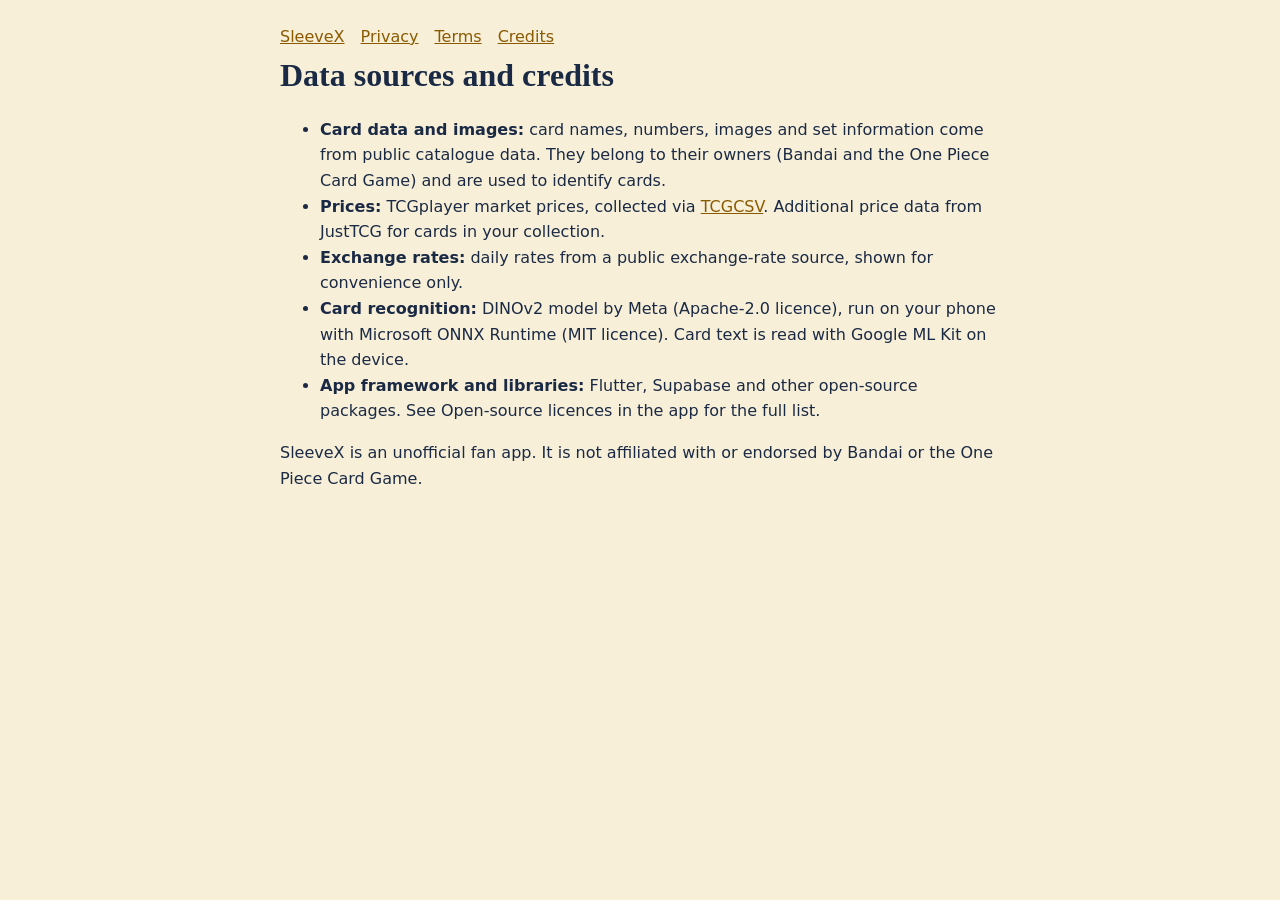
==== credits.html @ 6a8037d8 "Privacy policy, terms and credits pages Co-Authored-By: Claude Sonnet 5.5 <noreply@anthropic.com>" ====
<!doctype html>
<html lang="en"><head><meta charset="utf-8"><meta name="viewport" content="width=device-width,initial-scale=1">
<title>Data sources and credits · SleeveX</title><link rel="stylesheet" href="style.css"></head>
<body><main>
<nav><a href="index.html">SleeveX</a><a href="privacy.html">Privacy</a><a href="terms.html">Terms</a><a href="credits.html">Credits</a></nav>
<h1>Data sources and credits</h1>
<ul>
<li><b>Card data and images:</b> card names, numbers, images and set information come from public catalogue data. They belong to their owners (Bandai and the One Piece Card Game) and are used to identify cards.</li>
<li><b>Prices:</b> TCGplayer market prices, collected via <a href="https://tcgcsv.com">TCGCSV</a>. Additional price data from JustTCG for cards in your collection.</li>
<li><b>Exchange rates:</b> daily rates from a public exchange-rate source, shown for convenience only.</li>
<li><b>Card recognition:</b> DINOv2 model by Meta (Apache-2.0 licence), run on your phone with Microsoft ONNX Runtime (MIT licence). Card text is read with Google ML Kit on the device.</li>
<li><b>App framework and libraries:</b> Flutter, Supabase and other open-source packages. See Open-source licences in the app for the full list.</li>
</ul>
<p>SleeveX is an unofficial fan app. It is not affiliated with or endorsed by Bandai or the One Piece Card Game.</p>
</main></body></html>
---- style.css ----
:root{color-scheme:dark light;--bg:#0a1f3d;--card:#12335f;--text:#f7efd8;--muted:#b9c6da;--gold:#f2b84b}
@media (prefers-color-scheme:light){:root{--bg:#f7efd8;--card:#fff;--text:#1b2a44;--muted:#4a5a78;--gold:#8a5a00}}
body{margin:0;background:var(--bg);color:var(--text);font:16px/1.6 system-ui,sans-serif}
main{max-width:720px;margin:0 auto;padding:24px 20px 64px}
h1{font-family:Georgia,serif;margin:0 0 4px}h2{margin-top:32px;color:var(--gold)}
a{color:var(--gold)}.muted{color:var(--muted)}
nav a{margin-right:16px}
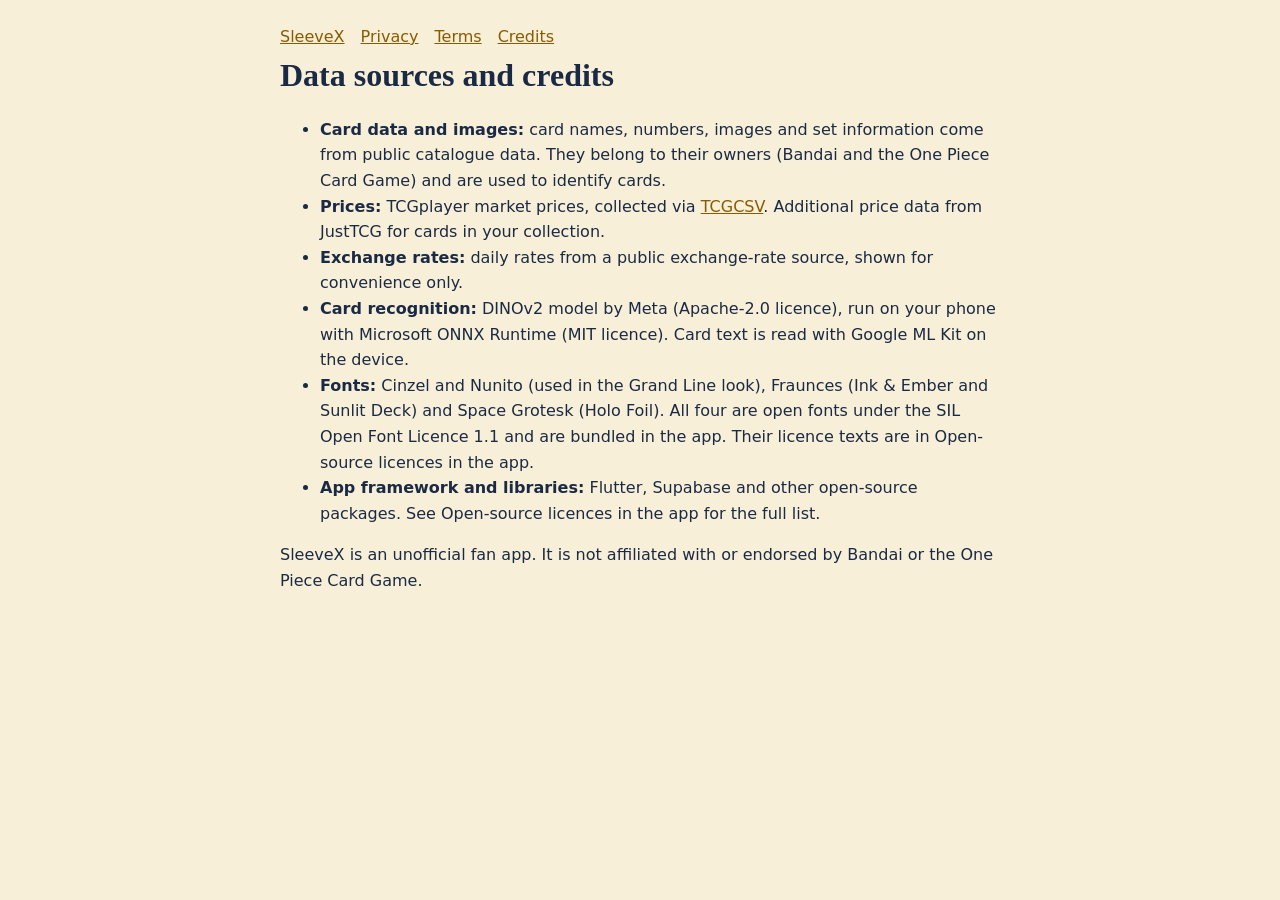
==== commit 45a91dca: "Update Credits, Terms and Privacy drafts" ====
--- a/credits.html
+++ b/credits.html
@@ -9,6 +9,7 @@
 <li><b>Prices:</b> TCGplayer market prices, collected via <a href="https://tcgcsv.com">TCGCSV</a>. Additional price data from JustTCG for cards in your collection.</li>
 <li><b>Exchange rates:</b> daily rates from a public exchange-rate source, shown for convenience only.</li>
 <li><b>Card recognition:</b> DINOv2 model by Meta (Apache-2.0 licence), run on your phone with Microsoft ONNX Runtime (MIT licence). Card text is read with Google ML Kit on the device.</li>
+<li><b>Fonts:</b> Cinzel and Nunito (used in the Grand Line look), Fraunces (Ink &amp; Ember and Sunlit Deck) and Space Grotesk (Holo Foil). All four are open fonts under the SIL Open Font Licence 1.1 and are bundled in the app. Their licence texts are in Open-source licences in the app.</li>
 <li><b>App framework and libraries:</b> Flutter, Supabase and other open-source packages. See Open-source licences in the app for the full list.</li>
 </ul>
 <p>SleeveX is an unofficial fan app. It is not affiliated with or endorsed by Bandai or the One Piece Card Game.</p>
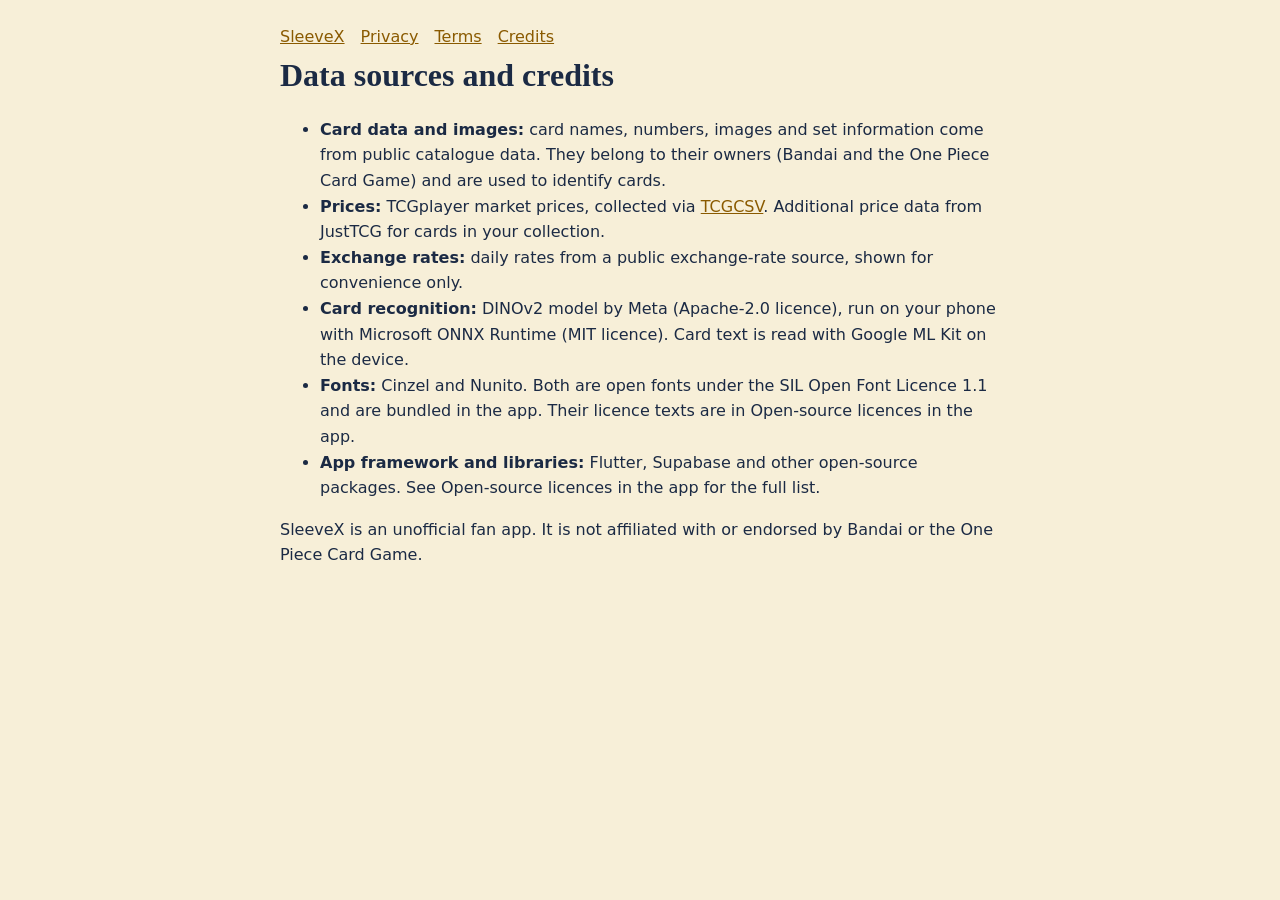
==== commit 5cca8532: "Legal pages: Collectors, photos and colourway fonts Co-Authored-By: Claude Sonnet 5.5 <noreply@anthr" ====
--- a/credits.html
+++ b/credits.html
@@ -9,7 +9,7 @@
 <li><b>Prices:</b> TCGplayer market prices, collected via <a href="https://tcgcsv.com">TCGCSV</a>. Additional price data from JustTCG for cards in your collection.</li>
 <li><b>Exchange rates:</b> daily rates from a public exchange-rate source, shown for convenience only.</li>
 <li><b>Card recognition:</b> DINOv2 model by Meta (Apache-2.0 licence), run on your phone with Microsoft ONNX Runtime (MIT licence). Card text is read with Google ML Kit on the device.</li>
-<li><b>Fonts:</b> Cinzel and Nunito (used in the Grand Line look), Fraunces (Ink &amp; Ember and Sunlit Deck) and Space Grotesk (Holo Foil). All four are open fonts under the SIL Open Font Licence 1.1 and are bundled in the app. Their licence texts are in Open-source licences in the app.</li>
+<li><b>Fonts:</b> Cinzel and Nunito. Both are open fonts under the SIL Open Font Licence 1.1 and are bundled in the app. Their licence texts are in Open-source licences in the app.</li>
 <li><b>App framework and libraries:</b> Flutter, Supabase and other open-source packages. See Open-source licences in the app for the full list.</li>
 </ul>
 <p>SleeveX is an unofficial fan app. It is not affiliated with or endorsed by Bandai or the One Piece Card Game.</p>
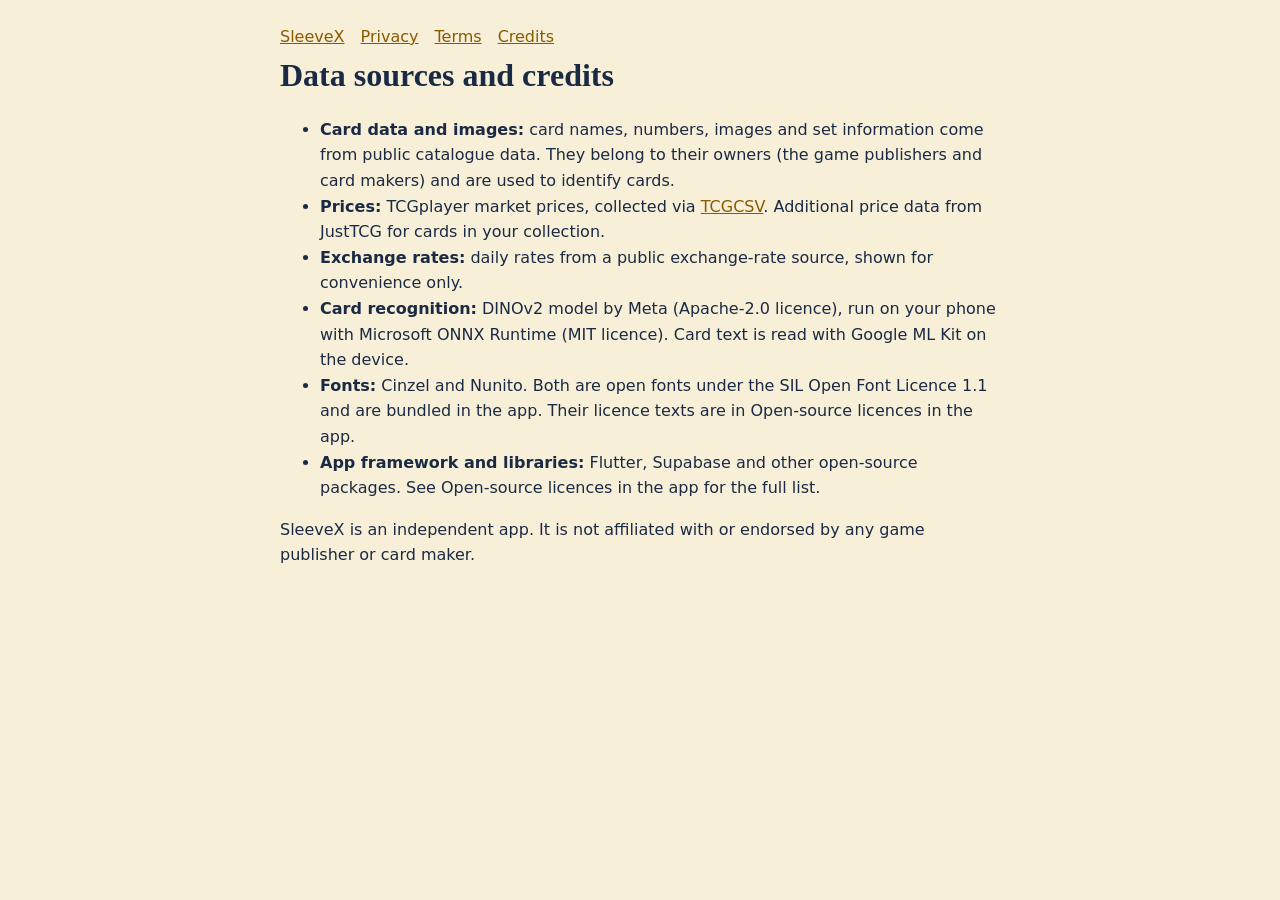
==== commit 16fdae24: "Terms and Privacy: Community, Rep, deals, notifications; independent-app wording Co-Authored-By: Cla" ====
--- a/credits.html
+++ b/credits.html
@@ -5,12 +5,12 @@
 <nav><a href="index.html">SleeveX</a><a href="privacy.html">Privacy</a><a href="terms.html">Terms</a><a href="credits.html">Credits</a></nav>
 <h1>Data sources and credits</h1>
 <ul>
-<li><b>Card data and images:</b> card names, numbers, images and set information come from public catalogue data. They belong to their owners (Bandai and the One Piece Card Game) and are used to identify cards.</li>
+<li><b>Card data and images:</b> card names, numbers, images and set information come from public catalogue data. They belong to their owners (the game publishers and card makers) and are used to identify cards.</li>
 <li><b>Prices:</b> TCGplayer market prices, collected via <a href="https://tcgcsv.com">TCGCSV</a>. Additional price data from JustTCG for cards in your collection.</li>
 <li><b>Exchange rates:</b> daily rates from a public exchange-rate source, shown for convenience only.</li>
 <li><b>Card recognition:</b> DINOv2 model by Meta (Apache-2.0 licence), run on your phone with Microsoft ONNX Runtime (MIT licence). Card text is read with Google ML Kit on the device.</li>
 <li><b>Fonts:</b> Cinzel and Nunito. Both are open fonts under the SIL Open Font Licence 1.1 and are bundled in the app. Their licence texts are in Open-source licences in the app.</li>
 <li><b>App framework and libraries:</b> Flutter, Supabase and other open-source packages. See Open-source licences in the app for the full list.</li>
 </ul>
-<p>SleeveX is an unofficial fan app. It is not affiliated with or endorsed by Bandai or the One Piece Card Game.</p>
+<p>SleeveX is an independent app. It is not affiliated with or endorsed by any game publisher or card maker.</p>
 </main></body></html>
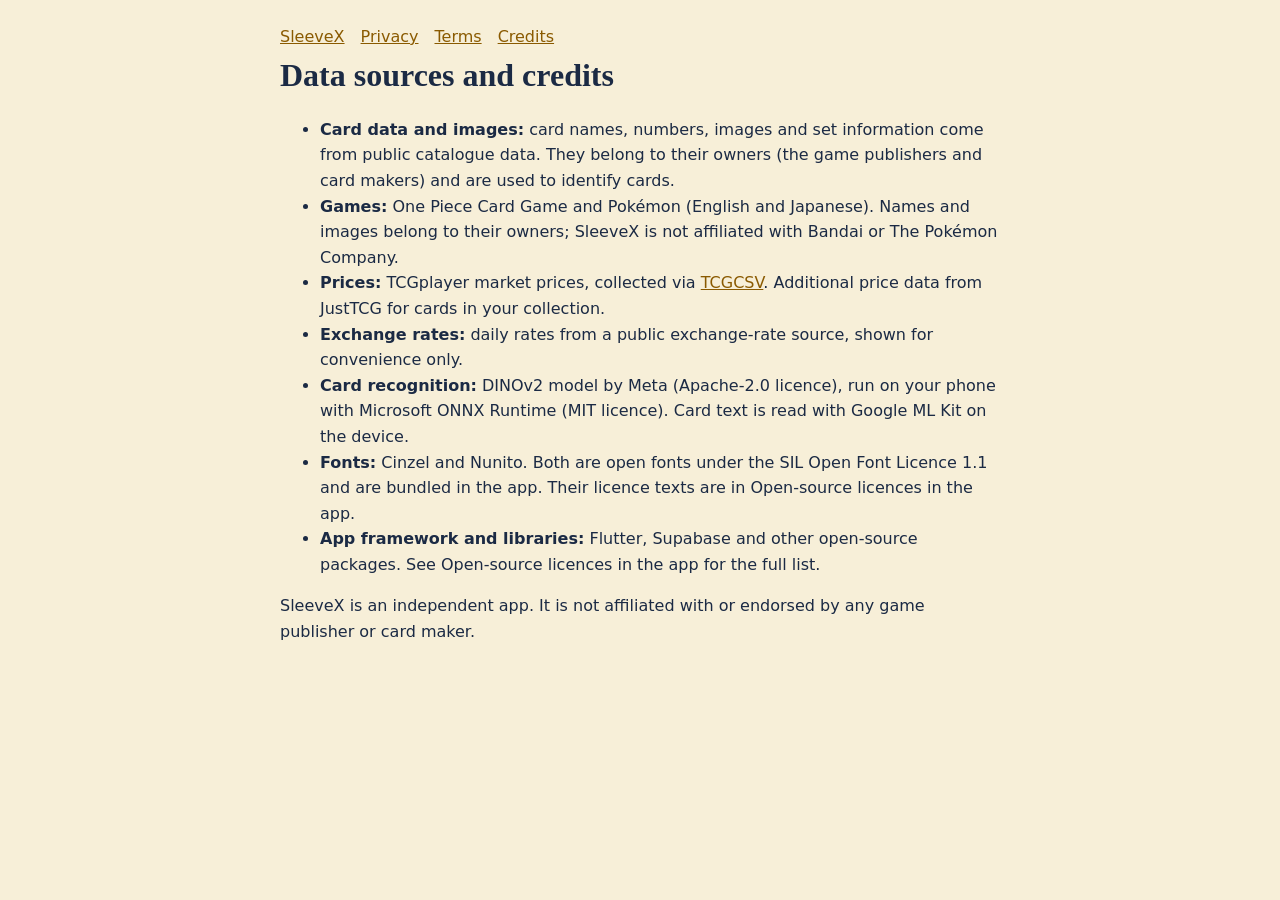
==== commit a8c6f163: "Terms and Privacy finished: games, scanning, Pro plan, data rights; Draft notes removed Co-Authored-" ====
--- a/credits.html
+++ b/credits.html
@@ -6,6 +6,7 @@
 <h1>Data sources and credits</h1>
 <ul>
 <li><b>Card data and images:</b> card names, numbers, images and set information come from public catalogue data. They belong to their owners (the game publishers and card makers) and are used to identify cards.</li>
+<li><b>Games:</b> One Piece Card Game and Pokémon (English and Japanese). Names and images belong to their owners; SleeveX is not affiliated with Bandai or The Pokémon Company.</li>
 <li><b>Prices:</b> TCGplayer market prices, collected via <a href="https://tcgcsv.com">TCGCSV</a>. Additional price data from JustTCG for cards in your collection.</li>
 <li><b>Exchange rates:</b> daily rates from a public exchange-rate source, shown for convenience only.</li>
 <li><b>Card recognition:</b> DINOv2 model by Meta (Apache-2.0 licence), run on your phone with Microsoft ONNX Runtime (MIT licence). Card text is read with Google ML Kit on the device.</li>
